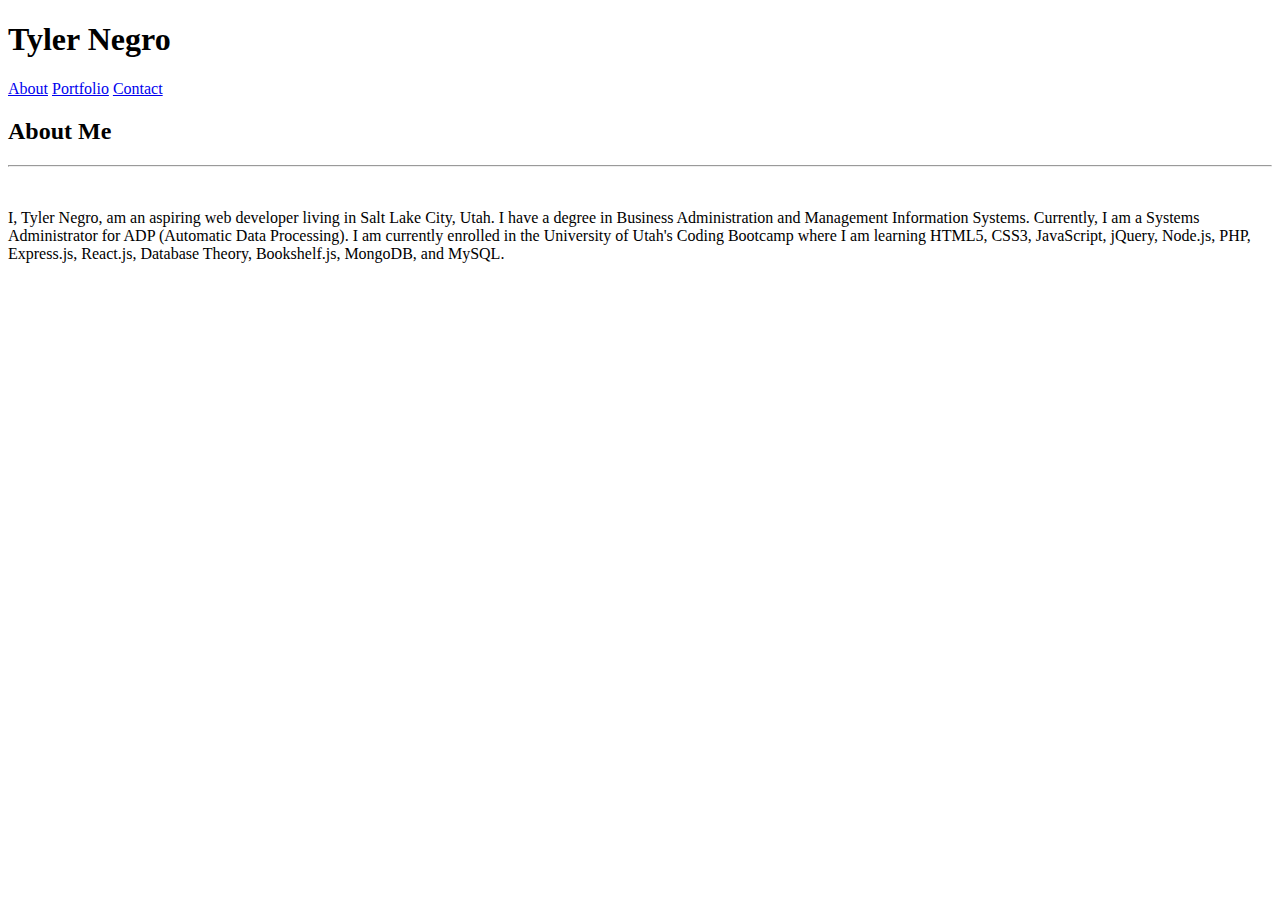
==== index.html @ a2d65974 "updated index.html" ====
<!DOCTYPE html>
<html lang="en">
<head>
	<meta charset="UTF-8">
	<title>Document</title>
</head>
<body>
	<header>
		
		<h1>Tyler Negro</h1>
		<a href="#">About</a>
		<a href="#">Portfolio</a>
		<a href="#">Contact</a>

	</header>
	
	<h2>About Me</h2>
	<hr>
	<img src="" alt="">
	
	<p>I, Tyler Negro, am an aspiring web developer living in Salt Lake City, Utah. I have a degree in Business Administration and Management Information Systems. Currently, I am a Systems Administrator for ADP (Automatic Data Processing). I am currently enrolled in the University of Utah's Coding Bootcamp where I am learning HTML5, CSS3, JavaScript, jQuery, Node.js, PHP, Express.js, React.js, Database Theory, Bookshelf.js, MongoDB, and MySQL. </p>

</body>
</html>
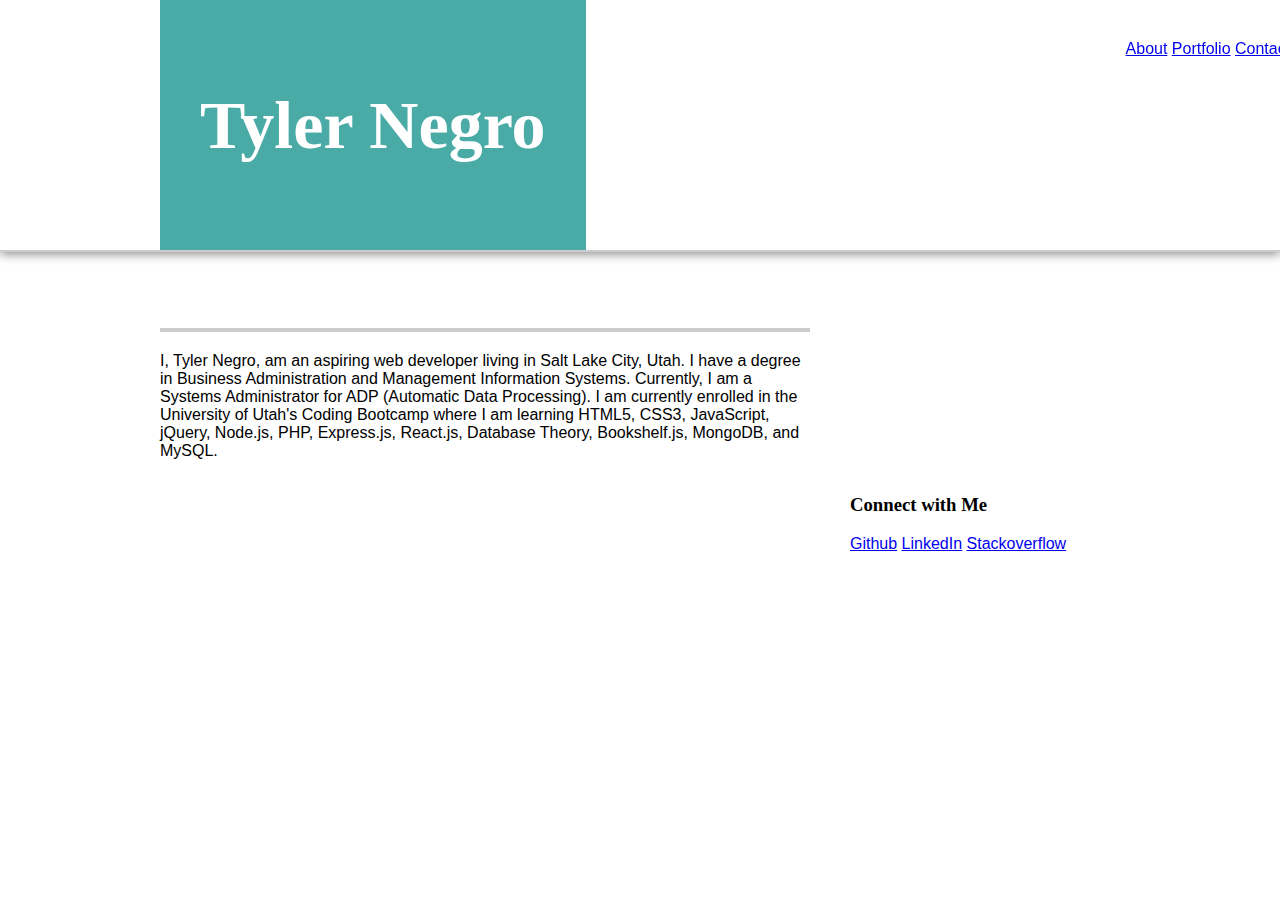
==== commit 2efd95fc: "update" ====
--- a/index.html
+++ b/index.html
@@ -2,23 +2,51 @@
 <html lang="en">
 <head>
 	<meta charset="UTF-8">
-	<title>Document</title>
+	<title>Tyler Negro</title>
+
+	<link rel="stylesheet" href="assets/css/reset.css">
+	<link rel="stylesheet" href="assets/css/style.css">
 </head>
 <body>
-	<header>
+
+	
+		<header>
+			<div class="header-container">
+				<div class="main-name">
+					<h1>Tyler Negro</h1>
+				</div>
+
+				<div class="main-links">
+					<a href="#">About</a>
+					<a href="#">Portfolio</a>
+					<a href="#">Contact</a>
+				</div>
+			</div>
+		</header>
 		
-		<h1>Tyler Negro</h1>
-		<a href="#">About</a>
-		<a href="#">Portfolio</a>
-		<a href="#">Contact</a>
+		<div class="container clearfix">
+			<div class="container-content">
+				<section class="main-section">
+					
+					<div class="section-heading">
+						<h2>About Me</h2>
+					</div>
+					
+					<img class="image" src="assets/images/placeholder.jpg" alt="">
+					
+					<p id="about">I, Tyler Negro, am an aspiring web developer living in Salt Lake City, Utah. I have a degree in Business Administration and Management Information Systems. Currently, I am a Systems Administrator for ADP (Automatic Data Processing). I am currently enrolled in the University of Utah's Coding Bootcamp where I am learning HTML5, CSS3, JavaScript, jQuery, Node.js, PHP, Express.js, React.js, Database Theory, Bookshelf.js, MongoDB, and MySQL. </p>
+				</section>
 
-	</header>
+				<section class="sidebar">
+					<h3>Connect with Me</h3>
+					<a href="#">Github</a>
+					<a href="#">LinkedIn</a>
+					<a href="#">Stackoverflow</a>
+				</section>
+			</div>	
+		</div>
+
 	
-	<h2>About Me</h2>
-	<hr>
-	<img src="" alt="">
-	
-	<p>I, Tyler Negro, am an aspiring web developer living in Salt Lake City, Utah. I have a degree in Business Administration and Management Information Systems. Currently, I am a Systems Administrator for ADP (Automatic Data Processing). I am currently enrolled in the University of Utah's Coding Bootcamp where I am learning HTML5, CSS3, JavaScript, jQuery, Node.js, PHP, Express.js, React.js, Database Theory, Bookshelf.js, MongoDB, and MySQL. </p>
 
 </body>
 </html>--- a/assets/css/style.css
+++ b/assets/css/style.css
@@ -0,0 +1,81 @@
+
+body{
+	font-family: 'Arial', 'Helvetica Neue', Helvetica, sans-serif;
+	width:100%;
+	margin:0;
+}
+
+h1, h2, h3 {
+	font-family: 'Georgia', Times, 'Times New Roman', serif;
+	font-weight: bold;
+}
+
+header{
+	background: #ffffff;
+	border-bottom: 2px solid rgb(204,204,204);
+	box-shadow: 0px 2px 10px #888888;
+	position: fixed;
+	width:100%;
+	top:0;
+}
+
+.header-container {
+	width:960px;
+	margin:0px auto 0px auto;
+}
+
+.container{
+	width:960px;
+	margin:0px auto 0px auto;
+}
+
+
+.main-name{
+	padding: 40px 40px 40px 40px;
+	background: rgb(74,170,165);
+	color: #ffffff;
+	position: relative;
+	font-size: 34px;
+	float: left;
+	width:auto;
+}
+.main-links{
+	padding: 40px 40px 40px 40px;
+	position: relative;
+	left:540px;
+
+}
+
+
+
+/*MAIN SECTION CSS*/
+
+.clearfix {
+	clear:both;
+}
+
+.section-heading{
+	color: rgb(74,170,165);
+	font-size: 28px;
+	padding:40px;
+	border-bottom: 4px solid rgb(204,204,204);
+	margin-bottom: 20px;
+}
+
+.image{
+	margin-right: 10px;
+	float: left;
+}
+
+.container-content{
+	margin-top: 130px;
+}
+
+.main-section{
+	width:650px;
+}
+
+.sidebar{
+	width: 270px;
+	float: right;
+}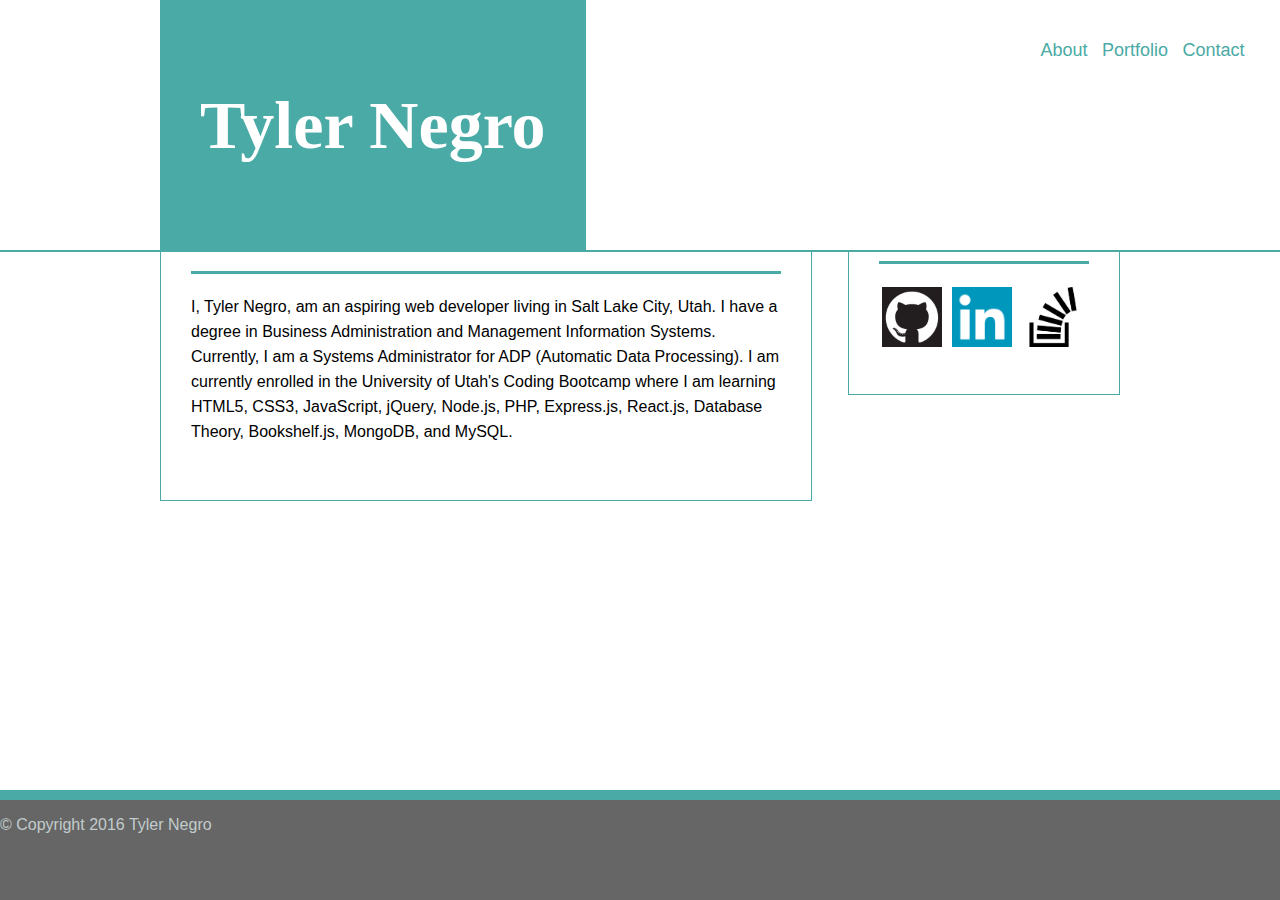
==== commit 103b5bbb: "added icons and footer" ====
--- a/index.html
+++ b/index.html
@@ -10,43 +10,55 @@
 <body>
 
 	
-		<header>
-			<div class="header-container">
-				<div class="main-name">
-					<h1>Tyler Negro</h1>
+	<header>
+		<div class="header-container clearfix">
+			<div class="main-name">
+				<h1>Tyler Negro</h1>
+			</div>
+
+			<div class="main-links">
+				<a class="links" href="#">About</a>
+				<a class="links" href="#links">Portfolio</a>
+				<a class="links" href="#links">Contact</a>
+			</div>
+		</div>
+	</header>
+	
+	<div class="container">
+		<div class="container-content">
+			<section class="main-section">
+				
+				<div class="section-heading">
+					<h2 class="about-heading">About Me</h2>
 				</div>
+				
+				<img class="image" src="assets/images/placeholder.jpg" alt="">
+				
+				<p id="about">I, Tyler Negro, am an aspiring web developer living in Salt Lake City, Utah. I have a degree in Business Administration and Management Information Systems. Currently, I am a Systems Administrator for ADP (Automatic Data Processing). I am currently enrolled in the University of Utah's Coding Bootcamp where I am learning HTML5, CSS3, JavaScript, jQuery, Node.js, PHP, Express.js, React.js, Database Theory, Bookshelf.js, MongoDB, and MySQL. </p>
+		
+			</section>
 
-				<div class="main-links">
-					<a href="#">About</a>
-					<a href="#">Portfolio</a>
-					<a href="#">Contact</a>
+			<section class="sidebar">
+				<div class="sidebar-content">
+					<div class="sidebar-heading">
+						<h3 class="connect-heading">Connect with Me</h3>
+					</div>
+					<a href="#"><img class="icon-img" src="assets/images/git.png"></a>
+					<a href="#"><img class="icon-img" src="assets/images/linkedin.png"></a>
+					<a href="#"><img class="icon-img" src="assets/images/stackoverflow.jpg"></a>
+			
 				</div>
+			</section>
+		</div>	
+	</div>
+
+
+
+	<footer>
+			<div class="footer-content">
+				<p class="footer-text">&copy Copyright 2016 Tyler Negro</p>
 			</div>
-		</header>
-		
-		<div class="container clearfix">
-			<div class="container-content">
-				<section class="main-section">
-					
-					<div class="section-heading">
-						<h2>About Me</h2>
-					</div>
-					
-					<img class="image" src="assets/images/placeholder.jpg" alt="">
-					
-					<p id="about">I, Tyler Negro, am an aspiring web developer living in Salt Lake City, Utah. I have a degree in Business Administration and Management Information Systems. Currently, I am a Systems Administrator for ADP (Automatic Data Processing). I am currently enrolled in the University of Utah's Coding Bootcamp where I am learning HTML5, CSS3, JavaScript, jQuery, Node.js, PHP, Express.js, React.js, Database Theory, Bookshelf.js, MongoDB, and MySQL. </p>
-				</section>
-
-				<section class="sidebar">
-					<h3>Connect with Me</h3>
-					<a href="#">Github</a>
-					<a href="#">LinkedIn</a>
-					<a href="#">Stackoverflow</a>
-				</section>
-			</div>	
-		</div>
-
-	
+	</footer>
 
 </body>
 </html>--- a/assets/css/style.css
+++ b/assets/css/style.css
@@ -10,10 +10,11 @@
 	font-weight: bold;
 }
 
+/***************HEADER************************/
+
 header{
 	background: #ffffff;
-	border-bottom: 2px solid rgb(204,204,204);
-	box-shadow: 0px 2px 10px #888888;
+	border-bottom: 2px solid rgb(74,170,165);
 	position: fixed;
 	width:100%;
 	top:0;
@@ -42,40 +43,110 @@
 .main-links{
 	padding: 40px 40px 40px 40px;
 	position: relative;
-	left:540px;
+	left:450px;
+
+}
+
+.links{
+	color:rgb(74,170,165);
+	text-decoration: none;
+	padding:5px;
+	font-size: 18px;
+}
+
+/***********************************/
+
+
+/****MAIN SECTION CSS*****/
+
+.clearfix:after {
+    clear: both;
+    content: ".";
+    display: block;
+    height: 0;
+    line-height: 0;
+    visibility: hidden;
+}
+
+.section-heading{
+	color: rgb(74,170,165);
+	font-size: 28px;
+	border-bottom: 3px solid rgb(74,170,165);
+	margin-bottom: 20px;
+}
+
+.about-heading{
+	margin-bottom: 20px;
+}
+
+.connect-heading{
+	margin-bottom: 20px;
+}
+
+.image{
+	margin-right: 15px;
+	float: left;
+	
+}
+
+.container-content{
+	margin-top: 150px;
+	width:960px;
+	overflow: hidden;
+}
+
+.main-section{
+
+	width:590px;
+	padding:40px 30px 40px 30px;
+	border: 1px solid rgb(74,170,165);
+	line-height: 25px;
+	margin:0;
+	display: inline-block;
+	float: left;
+}
+
+.sidebar{
+	width:210px;
+	padding:40px 30px 40px 30px;
+	margin-left: 36px;
+	float: left;
+	border: 1px solid rgb(74,170,165);
+}
+
+.sidebar-heading{
+	font-size: 20px;
+	color: rgb(74,170,165);
+	border-bottom: 3px solid rgb(74,170,165);
+	margin-bottom: 20px;
+}
+
+.icon-img{
+	height: 60px;
+	width:60px;
+	padding:3px;
+}
+
+
+/*****FOOTER*****/
+
+footer{
+	height: 100px;
+	width:100%;
+	background-color: rgb(102,102,102);
+	position: fixed;
+	bottom: 0;
+	border-top: 10px solid rgb(74,170,165);
+}
+
+.footer-text{
+	height: 100%;
+	width: 100%;
+	color: rgb(194,204,204);
+	padding:auto;
 
 }
 
 
 
-/*MAIN SECTION CSS*/
-
-.clearfix {
-	clear:both;
-}
-
-.section-heading{
-	color: rgb(74,170,165);
-	font-size: 28px;
-	padding:40px;
-	border-bottom: 4px solid rgb(204,204,204);
-	margin-bottom: 20px;
-}
-
-.image{
-	margin-right: 10px;
-	float: left;
-}
-
-.container-content{
-	margin-top: 130px;
-}
-
-.main-section{
-	width:650px;
-}
-
-.sidebar{
-	width: 270px;
-	float: right;
-}+/*******************/